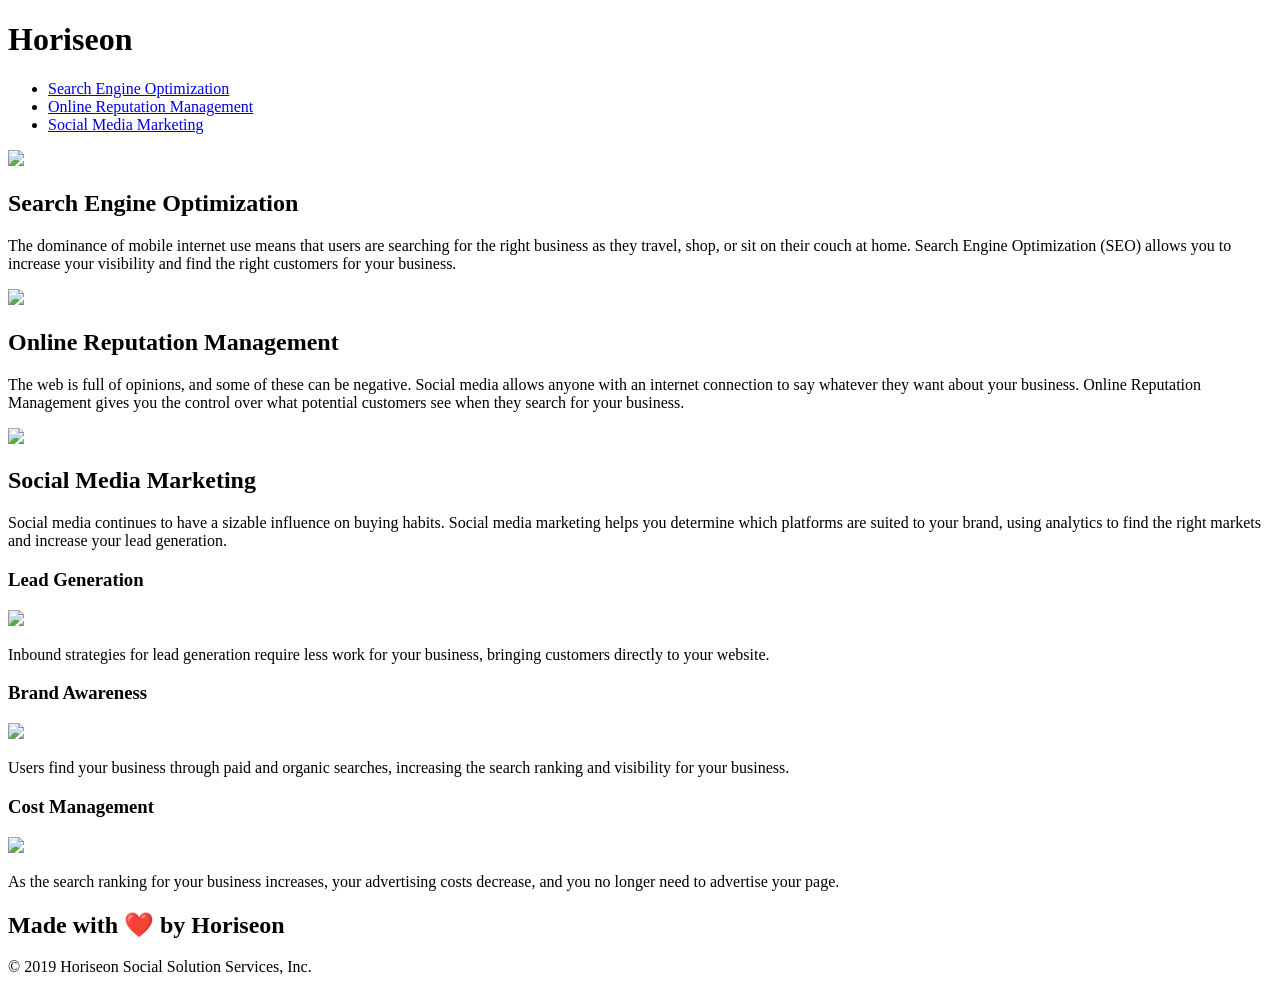
==== Develop/index.html @ bc570aa3 "initial commit, starting refactor" ====
<!DOCTYPE html>
<html lang="en-us">

<head>
    <meta charset="UTF-8" />
    <title>website</title>
    <link rel="stylesheet" href="./assets/css/style.css">
</head>

<body>
    <div class="header">
        <h1>Hori<span class="seo">seo</span>n</h1>
        <div>
            <ul>
                <li>
                    <a href="#search-engine-optimization">Search Engine Optimization</a>
                </li>
                <li>
                    <a href="#online-reputation-management">Online Reputation Management</a>
                </li>
                <li>
                    <a href="#social-media-marketing">Social Media Marketing</a>
                </li>
            </ul>
        </div>
    </div>
    <div class="hero"></div>
    <div class="content">
        <div class="search-engine-optimization">
            <img src="./assets/images/search-engine-optimization.jpg" class="float-left" />
            <h2>Search Engine Optimization</h2>
            <p>
                The dominance of mobile internet use means that users are searching for the right business as they travel, shop, or sit on their couch at home. Search Engine Optimization (SEO) allows you to increase your visibility and find the right customers for your business.
            </p>
        </div>
        <div id="online-reputation-management" class="online-reputation-management">
            <img src="./assets/images/online-reputation-management.jpg" class="float-right" />
            <h2>Online Reputation Management</h2>
            <p>
                The web is full of opinions, and some of these can be negative. Social media allows anyone with an internet connection to say whatever they want about your business. Online Reputation Management gives you the control over what potential customers see when they search for your business.
            </p>
        </div>
        <div id="social-media-marketing" class="social-media-marketing">
            <img src="./assets/images/social-media-marketing.jpg" class="float-left" />
            <h2>Social Media Marketing</h2>
            <p>
                Social media continues to have a sizable influence on buying habits. Social media marketing helps you determine which platforms are suited to your brand, using analytics to find the right markets and increase your lead generation.
            </p>
        </div>
    </div>
    <div class="benefits">
        <div class="benefit-lead">
            <h3>Lead Generation</h3>
            <img src="./assets/images/lead-generation.png" />
            <p>
                Inbound strategies for lead generation require less work for your business, bringing customers directly to your website.
            </p>
        </div>
        <div class="benefit-brand">
            <h3>Brand Awareness</h3>
            <img src="./assets/images/brand-awareness.png" />
            <p>
                Users find your business through paid and organic searches, increasing the search ranking and visibility for your business.
            </p>
        </div>
        <div class="benefit-cost">
            <h3>Cost Management</h3>
            <img src="./assets/images/cost-management.png"></img>
            <p>
                As the search ranking for your business increases, your advertising costs decrease, and you no longer need to advertise your page.
            </p>
        </div>
    </div>
    <div class="footer">
        <h2>Made with ❤️️ by Horiseon</h2>
        <p>
            &copy; 2019 Horiseon Social Solution Services, Inc.
        </p>
    </div>
</body>

</html>
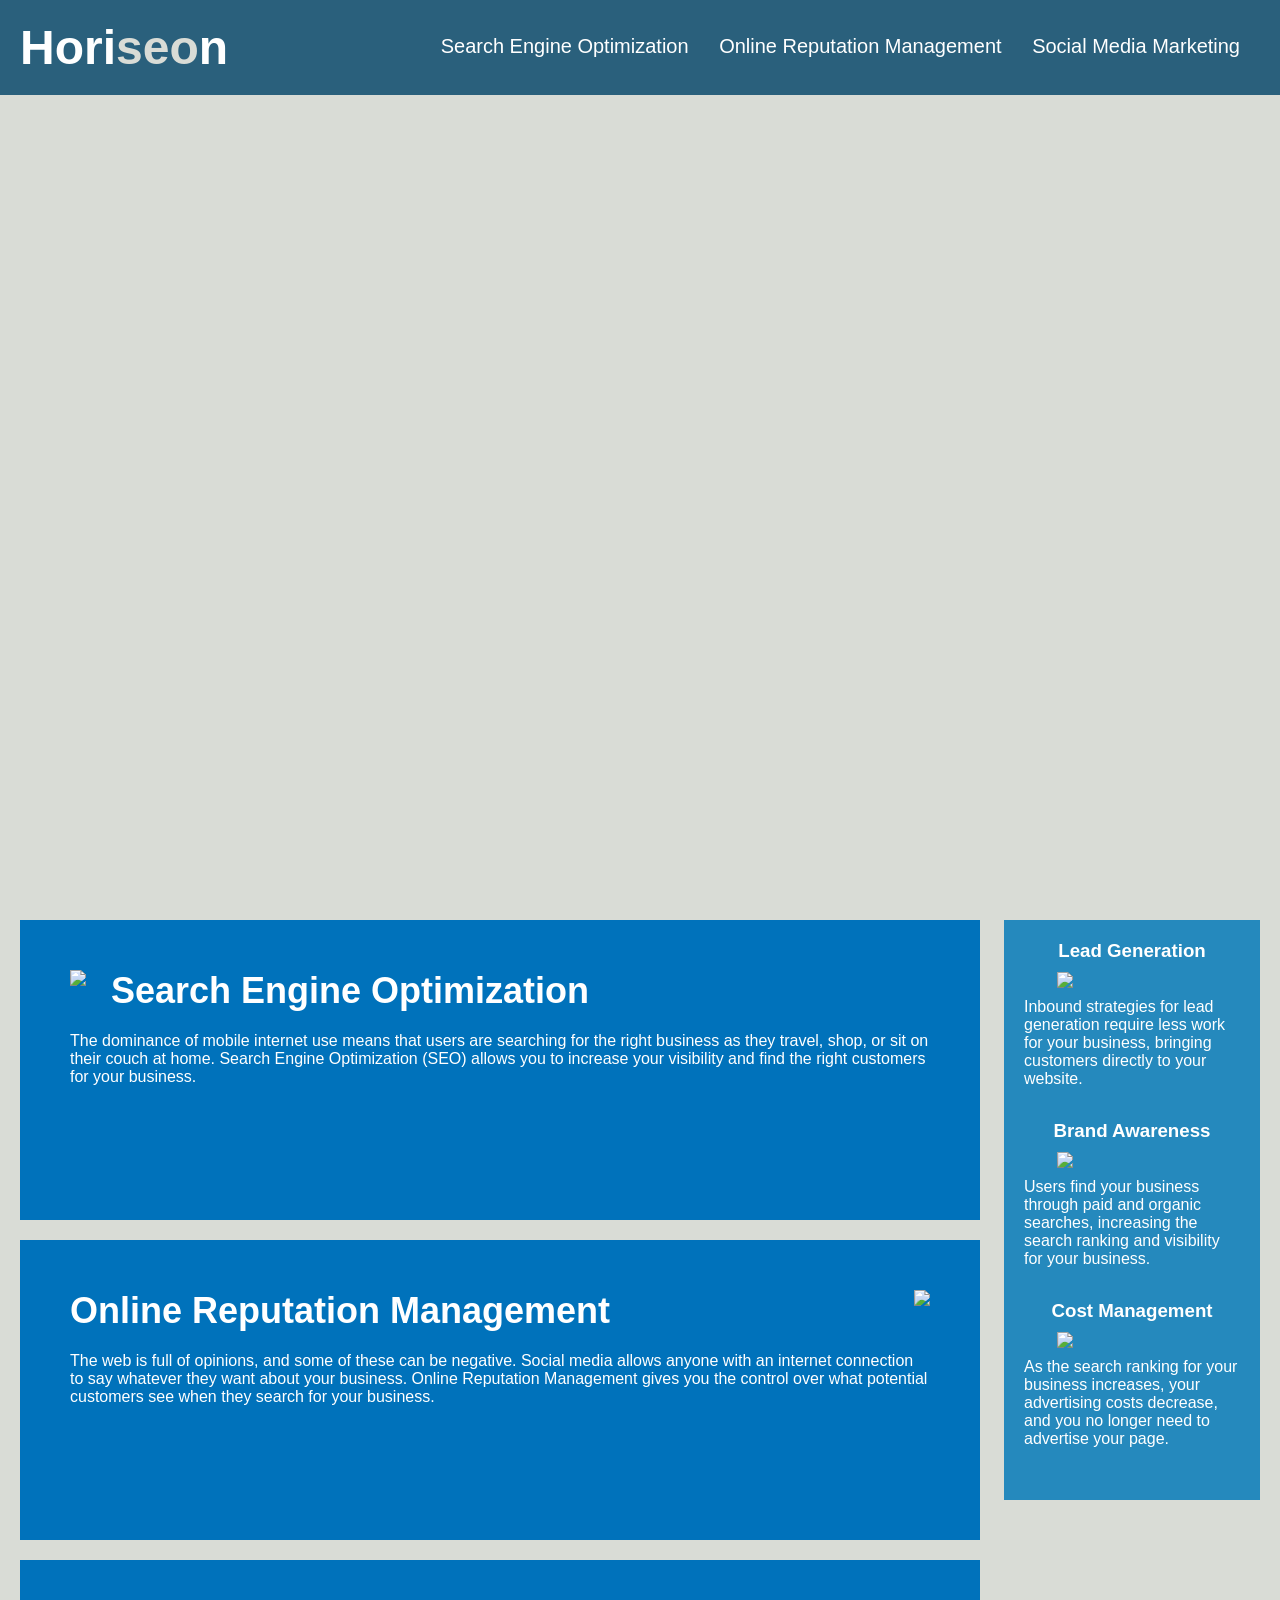
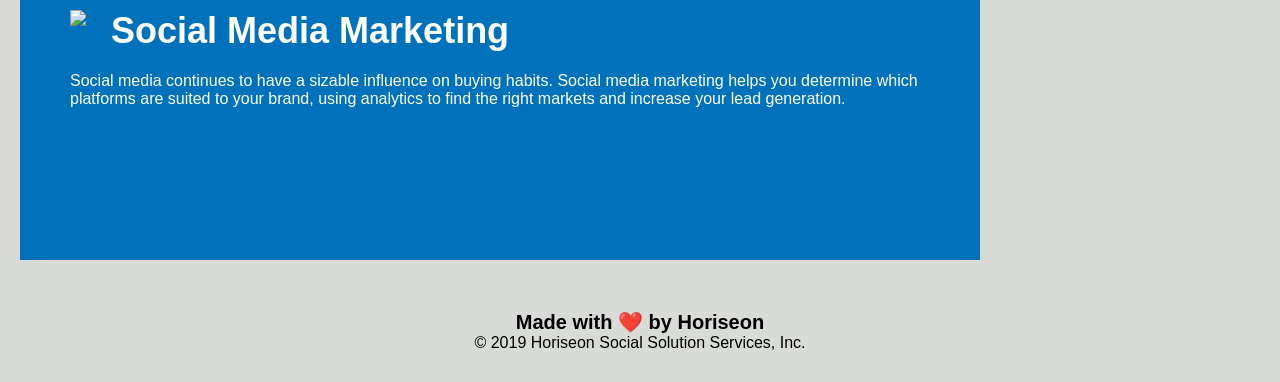
==== commit ac3ec141: "Changed title, gave header semantic elements" ====
--- a/Develop/index.html
+++ b/Develop/index.html
@@ -3,14 +3,14 @@
 
 <head>
     <meta charset="UTF-8" />
-    <title>website</title>
+    <title>Horiseon</title>
     <link rel="stylesheet" href="./assets/css/style.css">
 </head>
 
 <body>
-    <div class="header">
+    <header>
         <h1>Hori<span class="seo">seo</span>n</h1>
-        <div>
+        <nav>
             <ul>
                 <li>
                     <a href="#search-engine-optimization">Search Engine Optimization</a>
@@ -22,8 +22,8 @@
                     <a href="#social-media-marketing">Social Media Marketing</a>
                 </li>
             </ul>
-        </div>
-    </div>
+        </nav>
+    </header>
     <div class="hero"></div>
     <div class="content">
         <div class="search-engine-optimization">
--- a/Develop/assets/css/style.css
+++ b/Develop/assets/css/style.css
@@ -0,0 +1,200 @@
+* {
+    box-sizing: border-box;
+    padding: 0;
+    margin: 0;
+}
+
+body {
+    background-color: #d9dcd6;
+}
+
+header {
+    padding: 20px;
+    font-family: 'Trebuchet MS', 'Lucida Sans Unicode', 'Lucida Grande', 'Lucida Sans', Arial, sans-serif;
+    background-color: #2a607c;
+    color: #ffffff;
+}
+
+header h1 {
+    display: inline-block;
+    font-size: 48px;
+}
+
+header h1 .seo {
+    color: #d9dcd6;
+}
+
+header nav {
+    padding-top: 15px;
+    margin-right: 20px;
+    float: right;
+    font-family: 'Gill Sans', 'Gill Sans MT', Calibri, 'Trebuchet MS', sans-serif;
+    font-size: 20px;
+}
+
+header nav ul {
+    list-style-type: none;
+}
+
+header nav ul li {
+    display: inline-block;
+    margin-left: 25px;
+}
+
+a {
+    color: #ffffff;
+    text-decoration: none;
+}
+
+p {
+    font-size: 16px;
+}
+
+.hero {
+    height: 800px;
+    width: 100%;
+    margin-bottom: 25px;
+    background-image: url("../images/digital-marketing-meeting.jpg");
+    background-size: cover;
+    background-position: center;
+}
+
+.float-left {
+    float: left;
+    margin-right: 25px;
+}
+
+.float-right {
+    float: right;
+    margin-left: 25px;
+}
+
+.content {
+    width: 75%;
+    display: inline-block;
+    margin-left: 20px;
+}
+
+.benefits {
+    margin-right: 20px;
+    padding: 20px;
+    clear: both;
+    float: right;
+    width: 20%;
+    height: 100%;
+    font-family: 'Gill Sans', 'Gill Sans MT', Calibri, 'Trebuchet MS', sans-serif;
+    background-color: #2589bd;
+}
+
+.benefit-lead {
+    margin-bottom: 32px;
+    color: #ffffff;
+}
+
+.benefit-brand {
+    margin-bottom: 32px;
+    color: #ffffff;
+}
+
+.benefit-cost {
+    margin-bottom: 32px;
+    color: #ffffff;
+}
+
+.benefit-lead h3 {
+    margin-bottom: 10px;
+    text-align: center;
+}
+
+.benefit-brand h3 {
+    margin-bottom: 10px;
+    text-align: center;
+}
+
+.benefit-cost h3 {
+    margin-bottom: 10px;
+    text-align: center;
+}
+
+.benefit-lead img {
+    display: block;
+    margin: 10px auto;
+    max-width: 150px;
+}
+
+.benefit-brand img {
+    display: block;
+    margin: 10px auto;
+    max-width: 150px;
+}
+
+.benefit-cost img {
+    display: block;
+    margin: 10px auto;
+    max-width: 150px;
+}
+
+.search-engine-optimization {
+    margin-bottom: 20px;
+    padding: 50px;
+    height: 300px;
+    font-family: 'Gill Sans', 'Gill Sans MT', Calibri, 'Trebuchet MS', sans-serif;
+    background-color: #0072bb;
+    color: #ffffff;
+}
+
+.online-reputation-management {
+    margin-bottom: 20px;
+    padding: 50px;
+    height: 300px;
+    font-family: 'Gill Sans', 'Gill Sans MT', Calibri, 'Trebuchet MS', sans-serif;
+    background-color: #0072bb;
+    color: #ffffff;
+}
+
+.social-media-marketing {
+    margin-bottom: 20px;
+    padding: 50px;
+    height: 300px;
+    font-family: 'Gill Sans', 'Gill Sans MT', Calibri, 'Trebuchet MS', sans-serif;
+    background-color: #0072bb;
+    color: #ffffff;
+}
+
+.search-engine-optimization img {
+    max-height: 200px;
+}
+
+.online-reputation-management img {
+    max-height: 200px;
+}
+
+.social-media-marketing img {
+    max-height: 200px;
+}
+
+.search-engine-optimization h2 {
+    margin-bottom: 20px;
+    font-size: 36px;
+}
+
+.online-reputation-management h2 {
+    margin-bottom: 20px;
+    font-size: 36px;
+}
+
+.social-media-marketing h2 {
+    margin-bottom: 20px;
+    font-size: 36px;
+}
+
+.footer {
+    padding: 30px;
+    clear: both;
+    font-family: 'Trebuchet MS', 'Lucida Sans Unicode', 'Lucida Grande', 'Lucida Sans', Arial, sans-serif;
+    text-align: center;
+}
+
+.footer h2 {
+    font-size: 20px;
+}
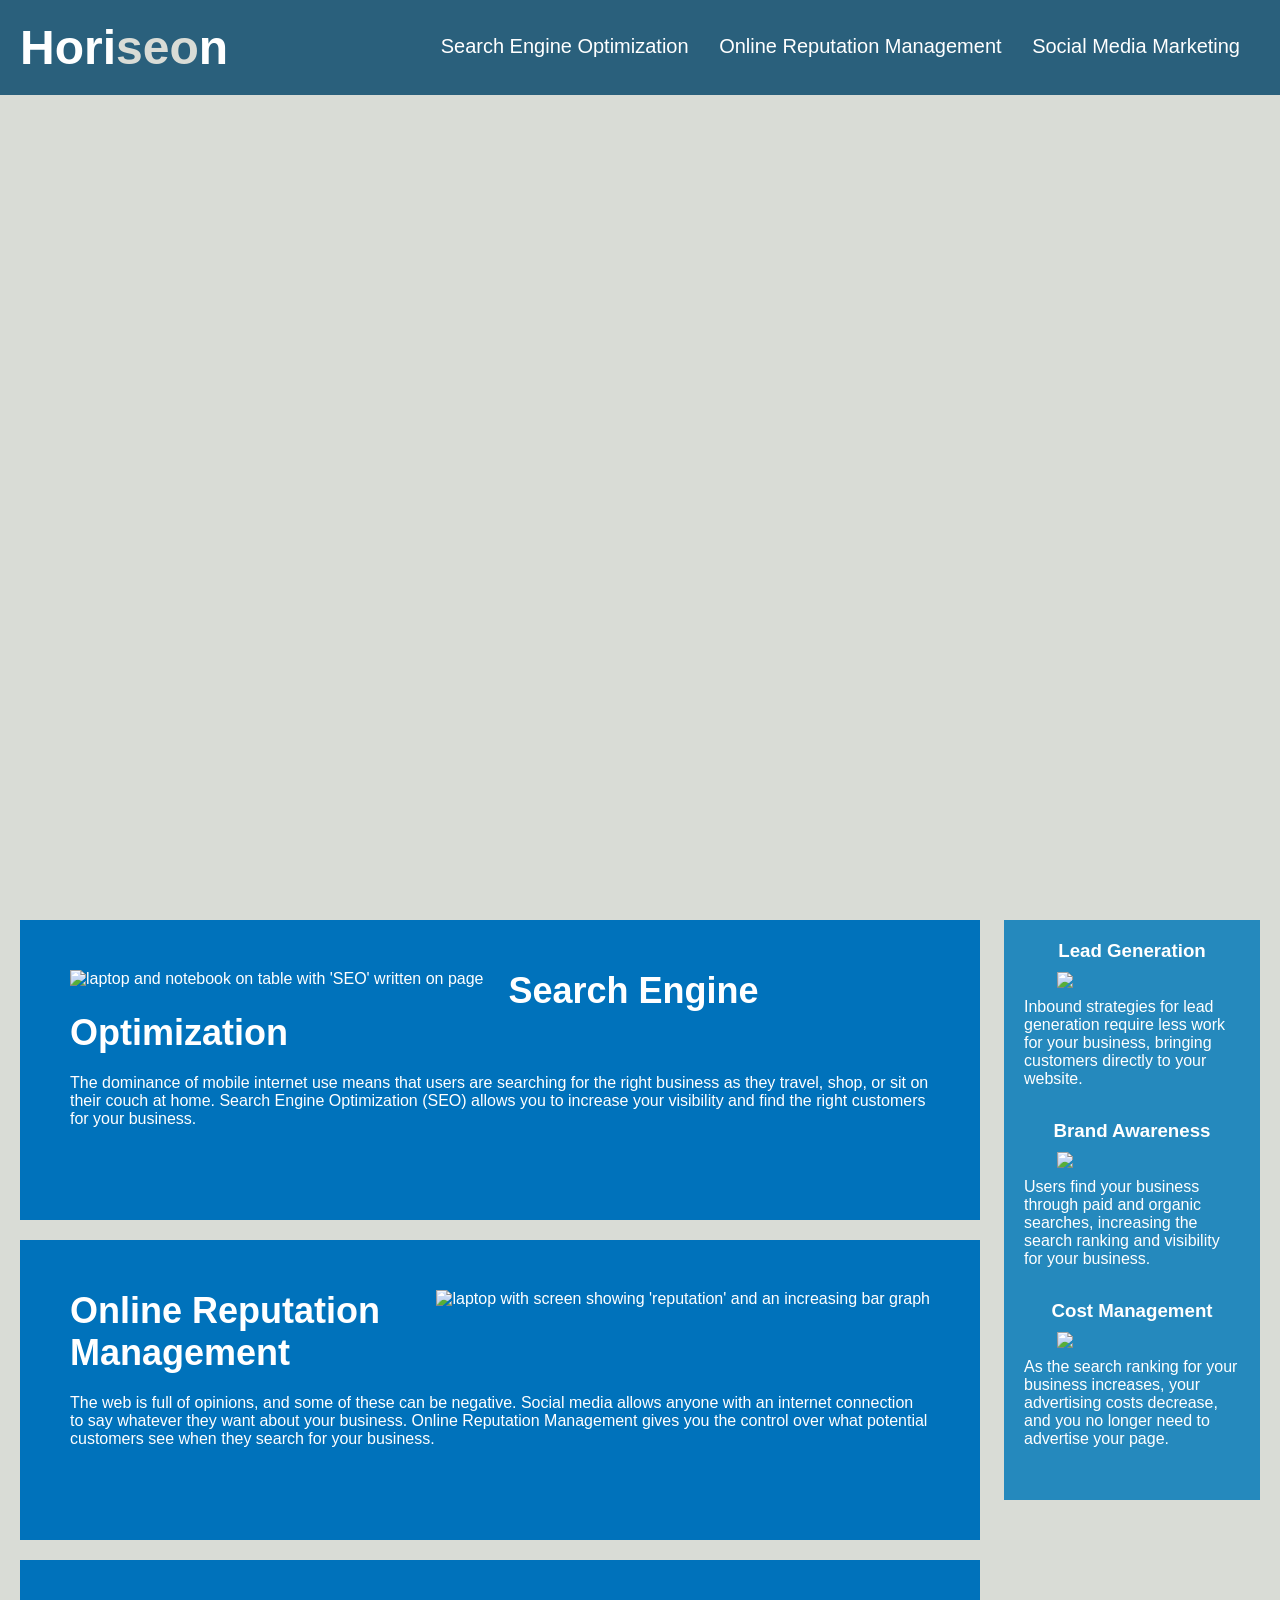
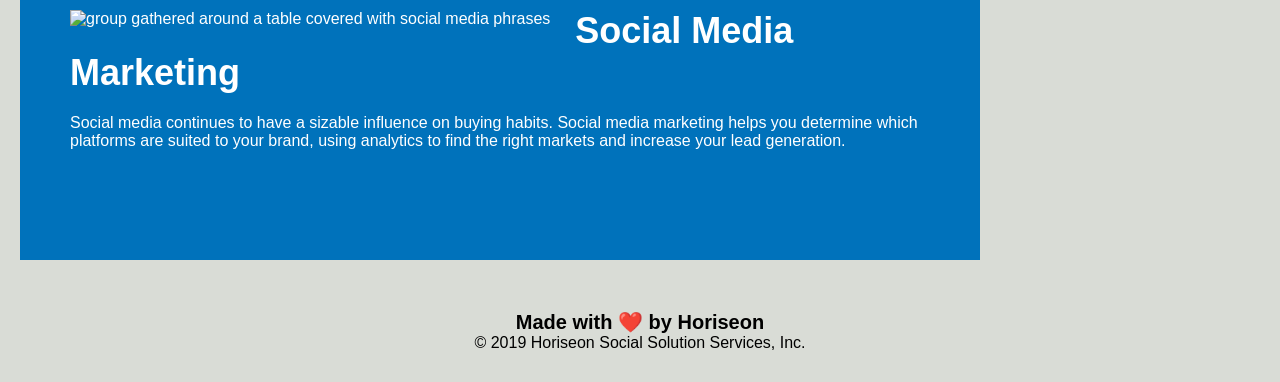
==== commit 2050bfae: "edited content section, adding semantics and refactoring CSS" ====
--- a/Develop/index.html
+++ b/Develop/index.html
@@ -13,41 +13,44 @@
         <nav>
             <ul>
                 <li>
-                    <a href="#search-engine-optimization">Search Engine Optimization</a>
+                    <a href="#search-opt">Search Engine Optimization</a>
                 </li>
                 <li>
-                    <a href="#online-reputation-management">Online Reputation Management</a>
+                    <a href="#online-rep">Online Reputation Management</a>
                 </li>
                 <li>
-                    <a href="#social-media-marketing">Social Media Marketing</a>
+                    <a href="#social-med">Social Media Marketing</a>
                 </li>
             </ul>
         </nav>
     </header>
-    <div class="hero"></div>
-    <div class="content">
-        <div class="search-engine-optimization">
-            <img src="./assets/images/search-engine-optimization.jpg" class="float-left" />
+
+    <section class="hero"></section>
+
+    <section class="content">
+        <article id="search-opt" class="search-engine-optimization">
+            <img src="./assets/images/search-engine-optimization.jpg" alt="laptop and notebook on table with 'SEO' written on page" class="float-left" />
             <h2>Search Engine Optimization</h2>
             <p>
                 The dominance of mobile internet use means that users are searching for the right business as they travel, shop, or sit on their couch at home. Search Engine Optimization (SEO) allows you to increase your visibility and find the right customers for your business.
             </p>
-        </div>
-        <div id="online-reputation-management" class="online-reputation-management">
-            <img src="./assets/images/online-reputation-management.jpg" class="float-right" />
+        </article>
+        <article id="online-rep" class="online-reputation-management">
+            <img src="./assets/images/online-reputation-management.jpg" alt="laptop with screen showing 'reputation' and an increasing bar graph" class="float-right" />
             <h2>Online Reputation Management</h2>
             <p>
                 The web is full of opinions, and some of these can be negative. Social media allows anyone with an internet connection to say whatever they want about your business. Online Reputation Management gives you the control over what potential customers see when they search for your business.
             </p>
-        </div>
-        <div id="social-media-marketing" class="social-media-marketing">
-            <img src="./assets/images/social-media-marketing.jpg" class="float-left" />
+        </article>
+        <article id="social-med" class="social-media-marketing">
+            <img src="./assets/images/social-media-marketing.jpg" alt="group gathered around a table covered with social media phrases" class="float-left" />
             <h2>Social Media Marketing</h2>
             <p>
                 Social media continues to have a sizable influence on buying habits. Social media marketing helps you determine which platforms are suited to your brand, using analytics to find the right markets and increase your lead generation.
             </p>
-        </div>
-    </div>
+        </article>
+    </section>
+
     <div class="benefits">
         <div class="benefit-lead">
             <h3>Lead Generation</h3>
--- a/Develop/assets/css/style.css
+++ b/Develop/assets/css/style.css
@@ -75,6 +75,24 @@
     margin-left: 20px;
 }
 
+.content article {
+    margin-bottom: 20px;
+    padding: 50px;
+    height: 300px;
+    font-family: 'Gill Sans', 'Gill Sans MT', Calibri, 'Trebuchet MS', sans-serif;
+    background-color: #0072bb;
+    color: #ffffff;
+}
+
+.content img {
+    max-height: 200px;
+}
+
+.content h2 {
+    margin-bottom: 20px;
+    font-size: 36px;
+}
+
 .benefits {
     margin-right: 20px;
     padding: 20px;
@@ -134,60 +152,6 @@
     max-width: 150px;
 }
 
-.search-engine-optimization {
-    margin-bottom: 20px;
-    padding: 50px;
-    height: 300px;
-    font-family: 'Gill Sans', 'Gill Sans MT', Calibri, 'Trebuchet MS', sans-serif;
-    background-color: #0072bb;
-    color: #ffffff;
-}
-
-.online-reputation-management {
-    margin-bottom: 20px;
-    padding: 50px;
-    height: 300px;
-    font-family: 'Gill Sans', 'Gill Sans MT', Calibri, 'Trebuchet MS', sans-serif;
-    background-color: #0072bb;
-    color: #ffffff;
-}
-
-.social-media-marketing {
-    margin-bottom: 20px;
-    padding: 50px;
-    height: 300px;
-    font-family: 'Gill Sans', 'Gill Sans MT', Calibri, 'Trebuchet MS', sans-serif;
-    background-color: #0072bb;
-    color: #ffffff;
-}
-
-.search-engine-optimization img {
-    max-height: 200px;
-}
-
-.online-reputation-management img {
-    max-height: 200px;
-}
-
-.social-media-marketing img {
-    max-height: 200px;
-}
-
-.search-engine-optimization h2 {
-    margin-bottom: 20px;
-    font-size: 36px;
-}
-
-.online-reputation-management h2 {
-    margin-bottom: 20px;
-    font-size: 36px;
-}
-
-.social-media-marketing h2 {
-    margin-bottom: 20px;
-    font-size: 36px;
-}
-
 .footer {
     padding: 30px;
     clear: both;
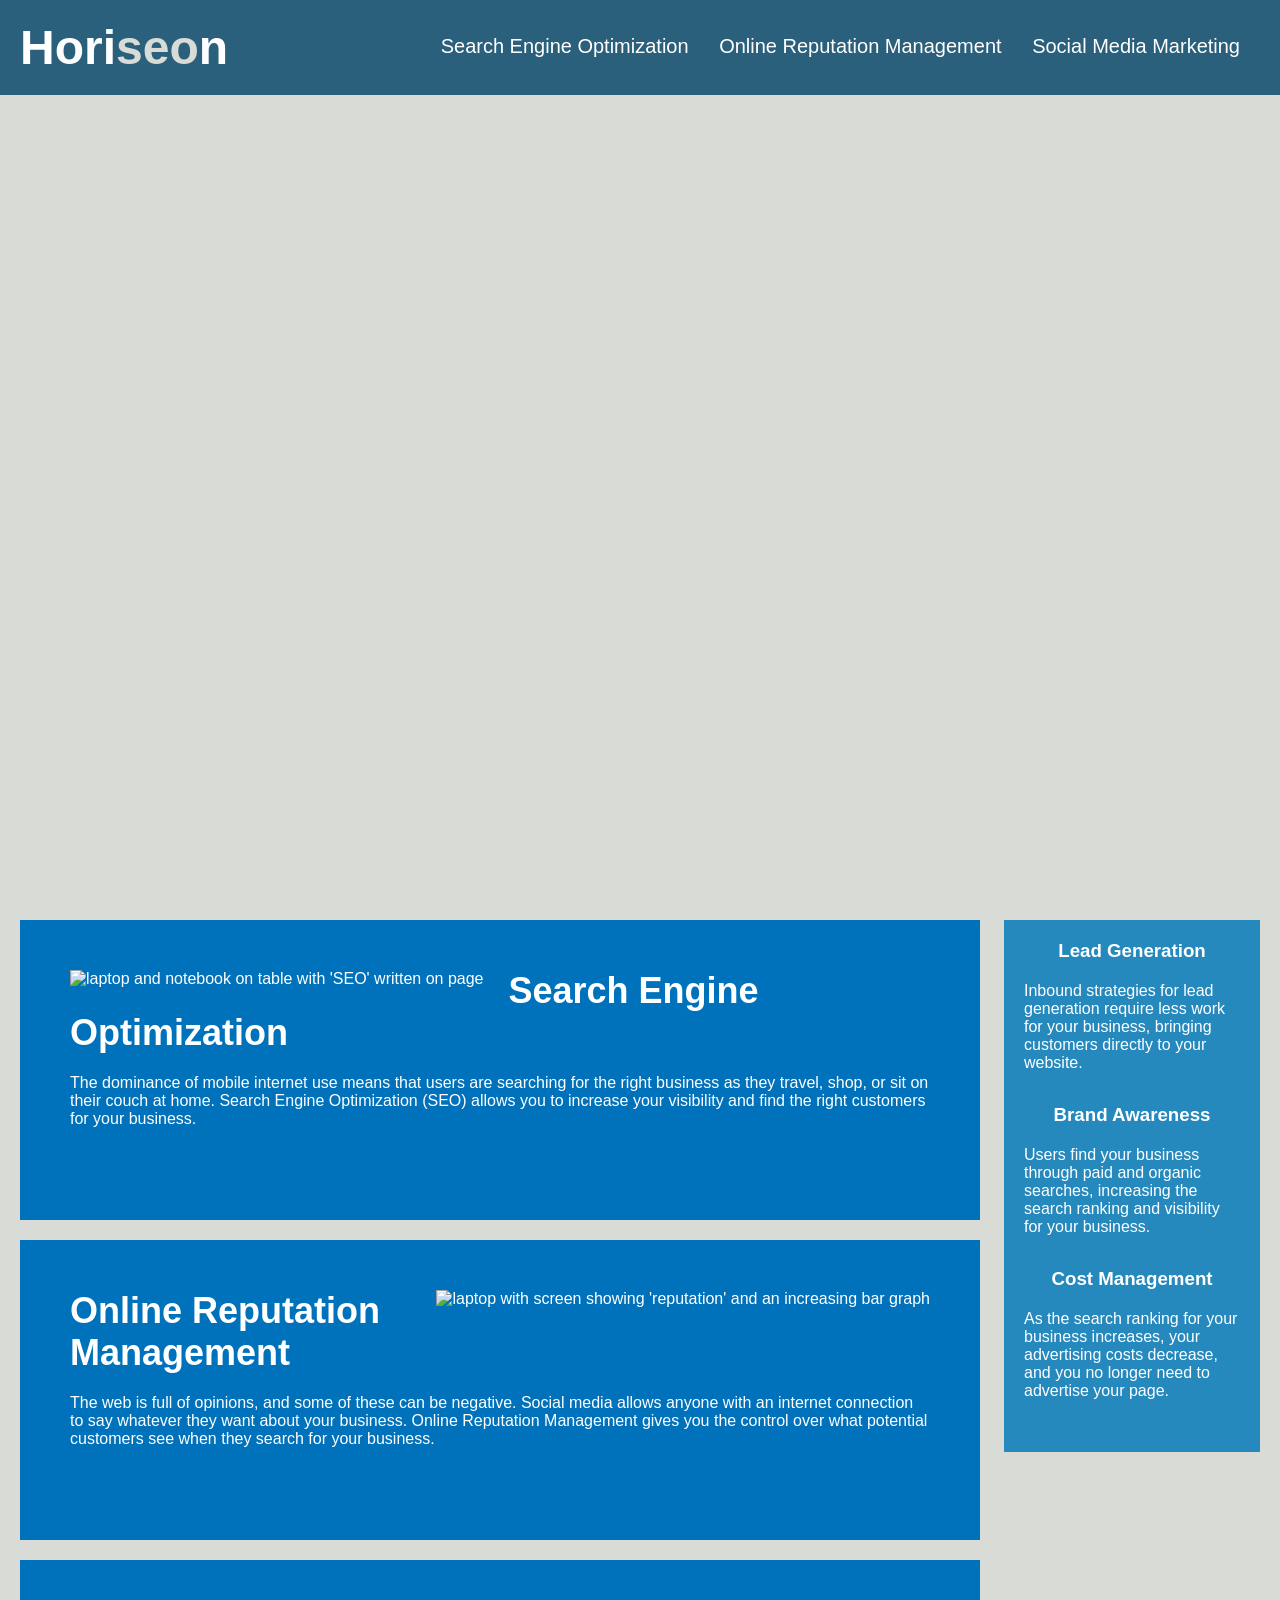
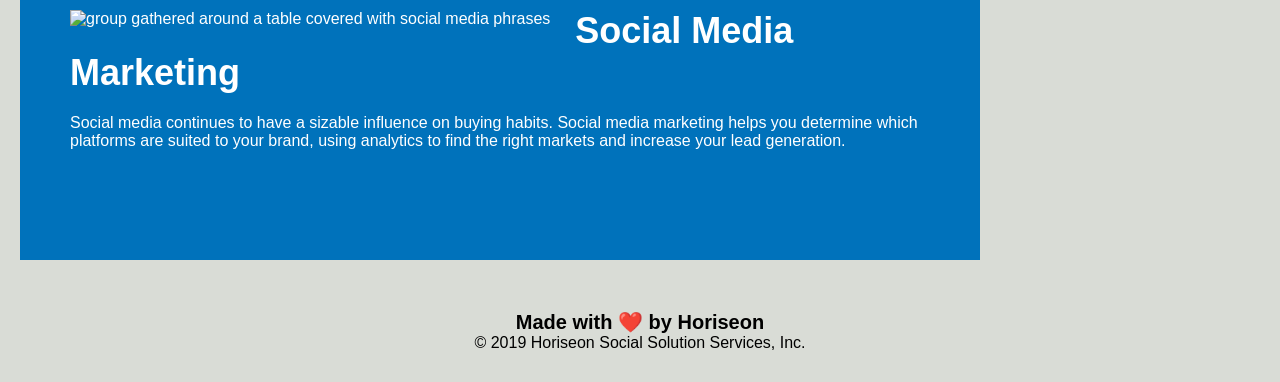
==== commit 9d2bcb65: "edited benefits section, refactored CSS, added aside , footer elements, alt text" ====
--- a/Develop/index.html
+++ b/Develop/index.html
@@ -51,35 +51,36 @@
         </article>
     </section>
 
-    <div class="benefits">
+    <aside class="benefits">
         <div class="benefit-lead">
             <h3>Lead Generation</h3>
-            <img src="./assets/images/lead-generation.png" />
+            <img src="./assets/images/lead-generation.png" alt="" />
             <p>
                 Inbound strategies for lead generation require less work for your business, bringing customers directly to your website.
             </p>
         </div>
         <div class="benefit-brand">
             <h3>Brand Awareness</h3>
-            <img src="./assets/images/brand-awareness.png" />
+            <img src="./assets/images/brand-awareness.png" alt=""/>
             <p>
                 Users find your business through paid and organic searches, increasing the search ranking and visibility for your business.
             </p>
         </div>
         <div class="benefit-cost">
             <h3>Cost Management</h3>
-            <img src="./assets/images/cost-management.png"></img>
+            <img src="./assets/images/cost-management.png" alt="">
             <p>
                 As the search ranking for your business increases, your advertising costs decrease, and you no longer need to advertise your page.
             </p>
         </div>
-    </div>
-    <div class="footer">
-        <h2>Made with ❤️️ by Horiseon</h2>
+    </aside>
+    
+    <footer>
+        <h4>Made with ❤️️ by Horiseon</h4>
         <p>
             &copy; 2019 Horiseon Social Solution Services, Inc.
         </p>
-    </div>
+    </footer>
 </body>
 
 </html>
--- a/Develop/assets/css/style.css
+++ b/Develop/assets/css/style.css
@@ -8,6 +8,7 @@
     background-color: #d9dcd6;
 }
 
+/* Style the <header> */
 header {
     padding: 20px;
     font-family: 'Trebuchet MS', 'Lucida Sans Unicode', 'Lucida Grande', 'Lucida Sans', Arial, sans-serif;
@@ -41,6 +42,7 @@
     margin-left: 25px;
 }
 
+/* Style <a> and <p> elements pagewide */
 a {
     color: #ffffff;
     text-decoration: none;
@@ -50,6 +52,7 @@
     font-size: 16px;
 }
 
+/* Hero style */
 .hero {
     height: 800px;
     width: 100%;
@@ -59,6 +62,7 @@
     background-position: center;
 }
 
+/* Reusable float class styles */
 .float-left {
     float: left;
     margin-right: 25px;
@@ -69,6 +73,7 @@
     margin-left: 25px;
 }
 
+/* Content section style start */
 .content {
     width: 75%;
     display: inline-block;
@@ -92,7 +97,9 @@
     margin-bottom: 20px;
     font-size: 36px;
 }
+/* Content section style end */
 
+/* Benefits aside style start */
 .benefits {
     margin-right: 20px;
     padding: 20px;
@@ -104,61 +111,30 @@
     background-color: #2589bd;
 }
 
-.benefit-lead {
+.benefits div {
     margin-bottom: 32px;
     color: #ffffff;
 }
 
-.benefit-brand {
-    margin-bottom: 32px;
-    color: #ffffff;
-}
-
-.benefit-cost {
-    margin-bottom: 32px;
-    color: #ffffff;
-}
-
-.benefit-lead h3 {
+.benefits h3 {
     margin-bottom: 10px;
     text-align: center;
 }
 
-.benefit-brand h3 {
-    margin-bottom: 10px;
-    text-align: center;
-}
-
-.benefit-cost h3 {
-    margin-bottom: 10px;
-    text-align: center;
-}
-
-.benefit-lead img {
+.benefits img {
     display: block;
     margin: 10px auto;
     max-width: 150px;
 }
+/* Benefits aside style end */
 
-.benefit-brand img {
-    display: block;
-    margin: 10px auto;
-    max-width: 150px;
-}
-
-.benefit-cost img {
-    display: block;
-    margin: 10px auto;
-    max-width: 150px;
-}
-
-.footer {
+footer {
     padding: 30px;
     clear: both;
     font-family: 'Trebuchet MS', 'Lucida Sans Unicode', 'Lucida Grande', 'Lucida Sans', Arial, sans-serif;
     text-align: center;
 }
 
-.footer h2 {
+footer h4 {
     font-size: 20px;
 }
